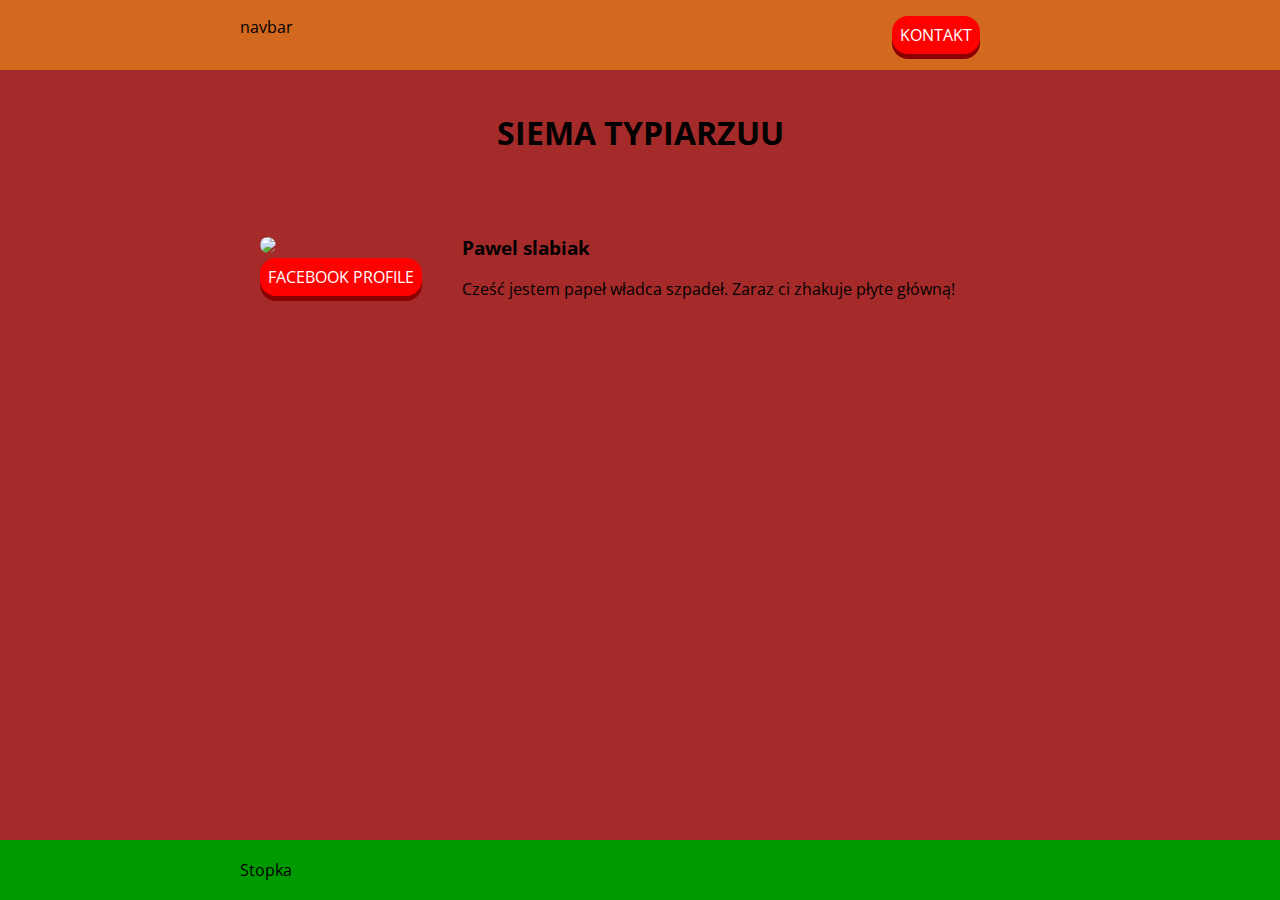
==== index.html @ ab334296 "Fixes" ====
<!DOCTYPE html>

<html lang="en">
  <head>
    <link
      href="https://fonts.googleapis.com/css?family=Open+Sans&display=swap"
      rel="stylesheet"
    />
    <meta charset="utf-8" />

    <title>The HTML5 Herald</title>
    <meta name="description" content="The HTML5 Herald" />
    <meta name="author" content="SitePoint" />

    <link rel="stylesheet" href="main.css" />
  </head>

  <body>
    <main>
      <div class="navbar">
        <div class="container container1">
          <div>
            navbar
          </div>

          <div class="kontakt">
            <a href="kontakt.html">kontakt</a>
          </div>
        </div>
      </div>

      <div class="content">
        <div class="container">
          <div class="title">
            <h1>SIEMA TYPIARZUU</h1>
          </div>

          <div class="info">
            <div class="picture">
              <img src="https://i.ytimg.com/vi/c3GILN2-Vkg/hqdefault.jpg" />
              <a href="https://www.facebook.com/pawelbujna">FACEBOOK profile</a>
            </div>

            <div class="description">
              <h3>Pawel slabiak</h3>
              <p>
                Cześć jestem papeł władca szpadeł. Zaraz ci zhakuje płyte
                główną!
              </p>
            </div>
          </div>
        </div>
      </div>

      <div class="footer">
        <div class="container">
          Stopka
        </div>
      </div>
    </main>
    <!-- <script src="js/scripts.js"></script> -->
  </body>
</html>
---- main.css ----
html,
body,
main {
  padding: 0;
  margin: 0;
  height: 100%;
  font-family: "Open Sans", sans-serif;
}

main {
  display: flex;
  flex-direction: column;
  background-color: brown;
}

.container1 {
  display: flex;
  justify-content: space-between;
}

.content {
  flex: 1;
}

.navbar {
  background-color: chocolate;
  height: 70px;
  display: flex;
  align-items: center;
}

.footer {
  background-color: #009900;
  height: 60px;
  display: flex;
  align-items: center;
}

.container {
  width: 800px;
  margin: 0 auto;
}

.title {
  padding: 20px;
  text-align: center;
  color: #000000;
}

.info {
  display: flex;
  align-items: center;
}

.picture,
.description {
  padding: 20px;
}

.click2 {
  margin-left: 5px;
}

a {
  background-color: red;
  box-shadow: 0 5px 0 darkred;
  color: white;
  padding: 1em 1.5em;
  position: relative;
  text-decoration: none;
  text-transform: uppercase;
}

a:hover {
  background-color: #ce0606;
}

a:active {
  box-shadow: none;
  top: 5px;
}

a {
  display: flex;
  justify-content: center;
  align-items: center;
  margin-right: 0px;
  padding: 8px;
  border-radius: 16px;
}

img {
  border-radius: 16px;
}

.kontakt {
  margin-right: 60px;
}
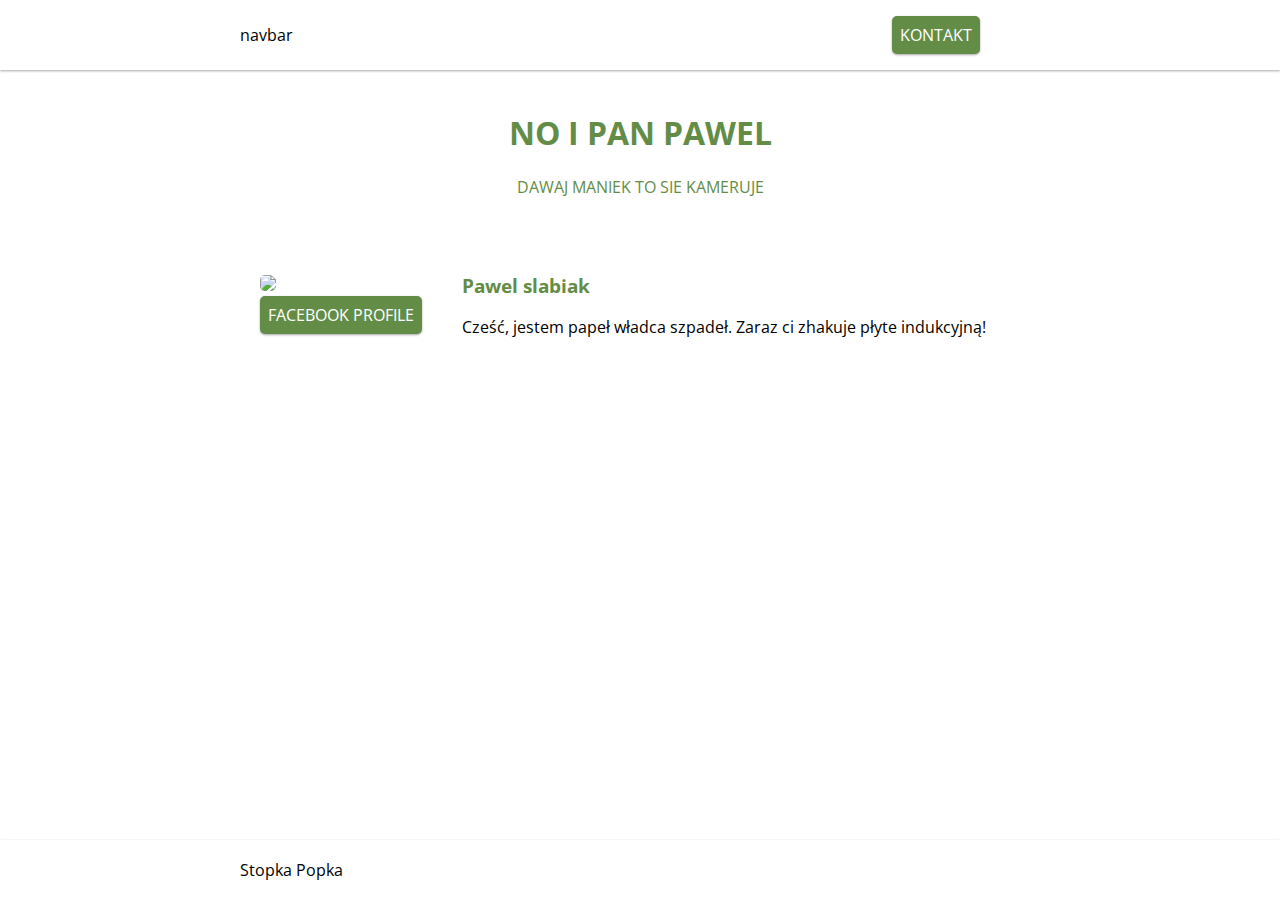
==== commit 189801f4: "Pawel dupa" ====
--- a/index.html
+++ b/index.html
@@ -31,30 +31,35 @@
 
       <div class="content">
         <div class="container">
-          <div class="title">
-            <h1>SIEMA TYPIARZUU</h1>
+          <div class="title slideDown">
+            <h1>NO I PAN PAWEL</h1>
+            <p>DAWAJ MANIEK TO SIE KAMERUJE</p>
           </div>
 
           <div class="info">
             <div class="picture">
-              <img src="https://i.ytimg.com/vi/c3GILN2-Vkg/hqdefault.jpg" />
-              <a href="https://www.facebook.com/pawelbujna">FACEBOOK profile</a>
+              <img
+                src="
+              http://graph.facebook.com/100003754967914/picture?type=large&width=400&height=400"
+              />
+              <a href="https://www.facebook.com/pawelbujna" target="_blank"
+                >FACEBOOK profile</a
+              >
             </div>
 
             <div class="description">
               <h3>Pawel slabiak</h3>
-              <p>
-                Cześć jestem papeł władca szpadeł. Zaraz ci zhakuje płyte
-                główną!
+              <p class="rainbow">
+                Cześć, jestem papeł władca szpadeł. Zaraz ci zhakuje płyte
+                indukcyjną!
               </p>
             </div>
           </div>
         </div>
       </div>
-
       <div class="footer">
         <div class="container">
-          Stopka
+          Stopka Popka
         </div>
       </div>
     </main>
--- a/main.css
+++ b/main.css
@@ -1,3 +1,7 @@
+:root {
+  --main-color: #638d46;
+}
+
 html,
 body,
 main {
@@ -10,7 +14,6 @@
 main {
   display: flex;
   flex-direction: column;
-  background-color: brown;
 }
 
 .container1 {
@@ -23,28 +26,30 @@
 }
 
 .navbar {
-  background-color: chocolate;
   height: 70px;
   display: flex;
   align-items: center;
+  box-shadow: 0 1px 3px rgba(0, 0, 0, 0.12), 0 1px 2px rgba(0, 0, 0, 0.24);
 }
 
 .footer {
-  background-color: #009900;
   height: 60px;
   display: flex;
   align-items: center;
+  box-shadow: 0 1px 3px rgba(0, 0, 0, 0.12), 0 1px 2px rgba(0, 0, 0, 0.24);
 }
 
 .container {
   width: 800px;
   margin: 0 auto;
+  align-items: center;
 }
 
 .title {
   padding: 20px;
   text-align: center;
-  color: #000000;
+  color: var(--main-color);
+  visibility: hidden;
 }
 
 .info {
@@ -55,6 +60,7 @@
 .picture,
 .description {
   padding: 20px;
+  color: var(--main-color);
 }
 
 .click2 {
@@ -62,17 +68,19 @@
 }
 
 a {
-  background-color: red;
-  box-shadow: 0 5px 0 darkred;
+  background-color: #638d46;
+  box-shadow: 0 1px 3px rgba(0, 0, 0, 0.12), 0 1px 2px rgba(0, 0, 0, 0.24);
   color: white;
   padding: 1em 1.5em;
   position: relative;
   text-decoration: none;
   text-transform: uppercase;
+  transition: all 0.3s cubic-bezier(0.25, 0.8, 0.25, 1);
 }
 
 a:hover {
-  background-color: #ce0606;
+  background-color: #4a6835;
+  box-shadow: 0 3px 6px rgba(0, 0, 0, 0.16), 0 3px 6px rgba(0, 0, 0, 0.23);
 }
 
 a:active {
@@ -86,13 +94,74 @@
   align-items: center;
   margin-right: 0px;
   padding: 8px;
-  border-radius: 16px;
+  border-radius: 5px;
 }
 
 img {
-  border-radius: 16px;
+  border-radius: 5px;
 }
 
 .kontakt {
   margin-right: 60px;
 }
+
+.slideDown {
+  animation-name: slideDown;
+  animation-duration: 1s;
+  animation-timing-function: ease;
+  visibility: visible !important;
+}
+
+@keyframes slideDown {
+  0% {
+    transform: translateY(-8%);
+  }
+  50% {
+    transform: translateY(8%);
+  }
+  65% {
+    transform: translateY(-4%);
+  }
+  80% {
+    transform: translateY(4%);
+  }
+  95% {
+    transform: translateY(-2%);
+  }
+  100% {
+    transform: translateY(0%);
+  }
+}
+
+.rainbow {
+  animation-name: rainbow;
+  animation-duration: 5s;
+  animation-timing-function: ease;
+  visibility: visible !important;
+}
+
+@keyframes rainbow {
+  0% {
+    color: red;
+  }
+  50% {
+    color: green;
+  }
+  65% {
+    color: yellow;
+  }
+  80% {
+    color: purple;
+  }
+  95% {
+    color: orange;
+  }
+  100% {
+    color: black;
+  }
+}
+
+.description p {
+  color: black
+}
+
